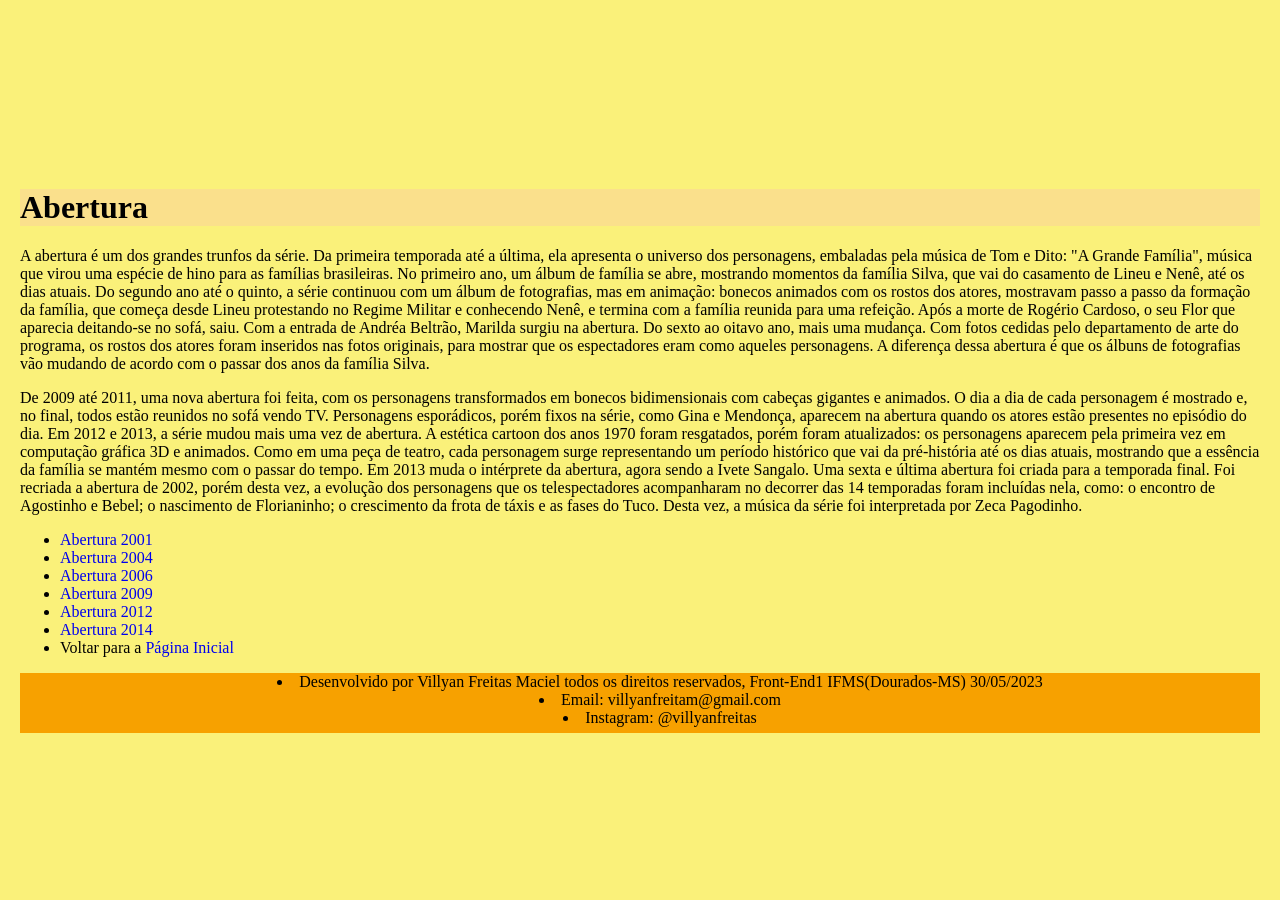
==== aberturas.html @ 38abde5b "Add files via upload" ====
<!-- Desenvolvido por Villyan Freitas Maciel -->
<DOCTYPE html>
<html lang="pt-br">
<head>
         <title>Aberturas </title>
         <meta charset="utf-8">

         <link rel="stylesheet" type="text/css" href="css\estilo2.css">

</head>
<body>
    
            <h1>Abertura</h1>
            <p>A abertura é um dos grandes trunfos da série. Da primeira temporada até a última, ela apresenta o universo dos personagens, embaladas pela música de Tom e Dito: "A Grande Família", música que virou uma espécie de hino para as famílias brasileiras. No primeiro ano, um álbum de família se abre, mostrando momentos da família Silva, que vai do casamento de Lineu e Nenê, até os dias atuais. Do segundo ano até o quinto, a série continuou com um álbum de fotografias, mas em animação: bonecos animados com os rostos dos atores, mostravam passo a passo da formação da família, que começa desde Lineu protestando no Regime Militar e conhecendo Nenê, e termina com a família reunida para uma refeição. Após a morte de Rogério Cardoso, o seu Flor que aparecia deitando-se no sofá, saiu. Com a entrada de Andréa Beltrão, Marilda surgiu na abertura. Do sexto ao oitavo ano, mais uma mudança. Com fotos cedidas pelo departamento de arte do programa, os rostos dos atores foram inseridos nas fotos originais, para mostrar que os espectadores eram como aqueles personagens. A diferença dessa abertura é que os álbuns de fotografias vão mudando de acordo com o passar dos anos da família Silva.</p>
            <p>De 2009 até 2011, uma nova abertura foi feita, com os personagens transformados em bonecos bidimensionais com cabeças gigantes e animados. O dia a dia de cada personagem é mostrado e, no final, todos estão reunidos no sofá vendo TV. Personagens esporádicos, porém fixos na série, como Gina e Mendonça, aparecem na abertura quando os atores estão presentes no episódio do dia. Em 2012 e 2013, a série mudou mais uma vez de abertura. A estética cartoon dos anos 1970 foram resgatados, porém foram atualizados: os personagens aparecem pela primeira vez em computação gráfica 3D e animados. Como em uma peça de teatro, cada personagem surge representando um período histórico que vai da pré-história até os dias atuais, mostrando que a essência da família se mantém mesmo com o passar do tempo. Em 2013 muda o intérprete da abertura, agora sendo a Ivete Sangalo. Uma sexta e última abertura foi criada para a temporada final. Foi recriada a abertura de 2002, porém desta vez, a evolução dos personagens que os telespectadores acompanharam no decorrer das 14 temporadas foram incluídas nela, como: o encontro de Agostinho e Bebel; o nascimento de Florianinho; o crescimento da frota de táxis e as fases do Tuco. Desta vez, a música da série foi interpretada por Zeca Pagodinho.</p>

            <ul>  
                     <li><a href="https://www.youtube.com/watch?v=XRsLxUpMqd4" target="_blank">Abertura 2001</a></li>
                     <li><a href="https://www.youtube.com/embed/3Szt6Cn7ssk" target="_blank">Abertura 2004</a></li>
                     <li><a href="https://vimeo.com/9677078" target="_blank">Abertura 2006</a></li>
                     <li><a href="https://vimeo.com/9609681" target="_blank">Abertura 2009</a></li>
                     <li><a href="https://www.youtube.com/embed/WaZwUbWpacM" target="_blank">Abertura 2012</a></li>
                     <li><a href="https://www.youtube.com/embed/GSoxRheqYGE" target="_blank">Abertura 2014</a></li>
                     <li>Voltar para a <a href="index.html">Página Inicial</a></li>
            </ul> 
</body>

         <footer>
                  <ul>
                        <li>Desenvolvido por Villyan Freitas Maciel todos os direitos reservados, Front-End1 IFMS(Dourados-MS) 30/05/2023</li>
                        <li>Email: villyanfreitam@gmail.com</li>
                        <li>Instagram: @villyanfreitas</li>
                  </ul>
         </footer>
   
</html>
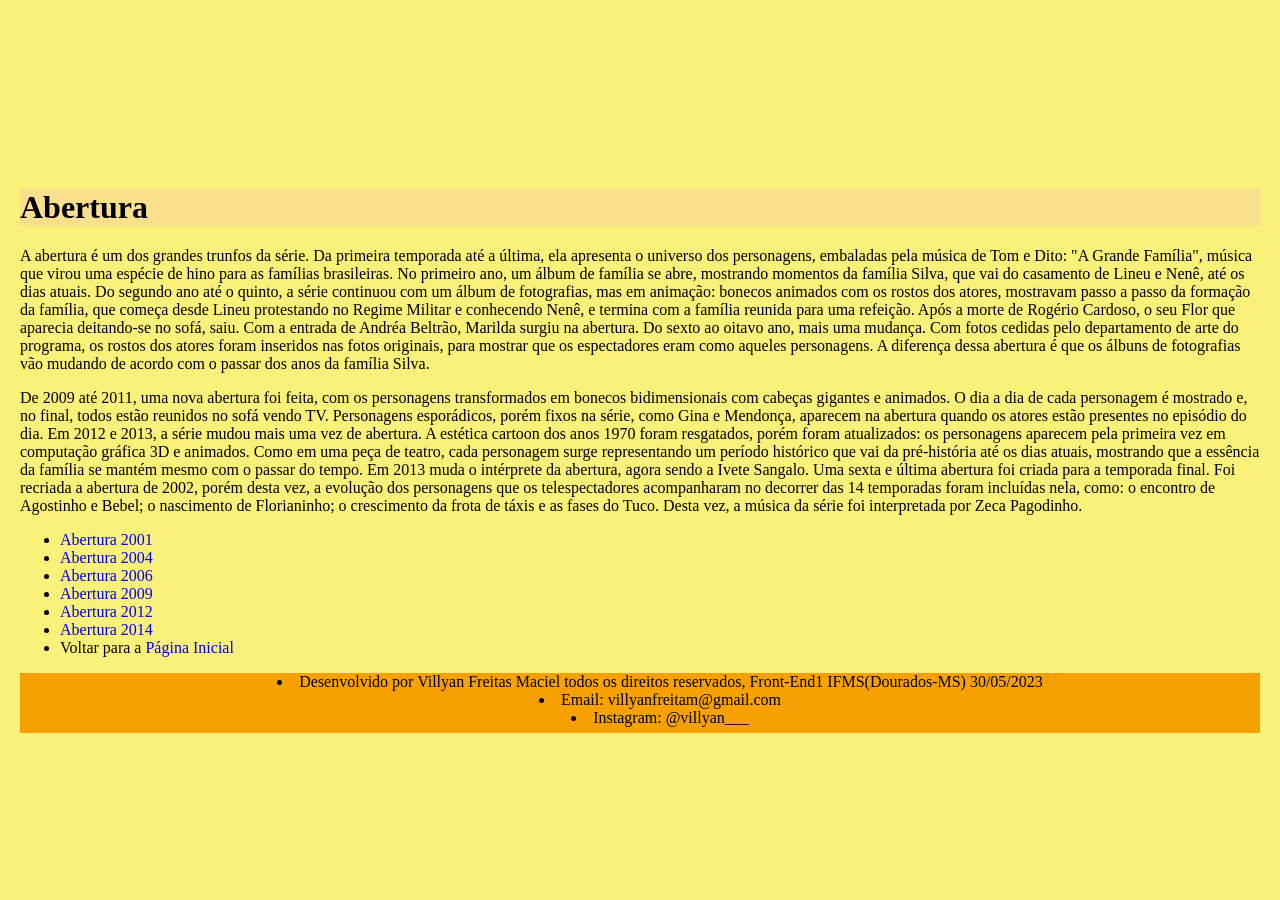
==== commit 11142589: "Update aberturas.html" ====
--- a/aberturas.html
+++ b/aberturas.html
@@ -29,8 +29,8 @@
                   <ul>
                         <li>Desenvolvido por Villyan Freitas Maciel todos os direitos reservados, Front-End1 IFMS(Dourados-MS) 30/05/2023</li>
                         <li>Email: villyanfreitam@gmail.com</li>
-                        <li>Instagram: @villyanfreitas</li>
+                        <li>Instagram: @villyan___</li>
                   </ul>
          </footer>
    
-</html>+</html>
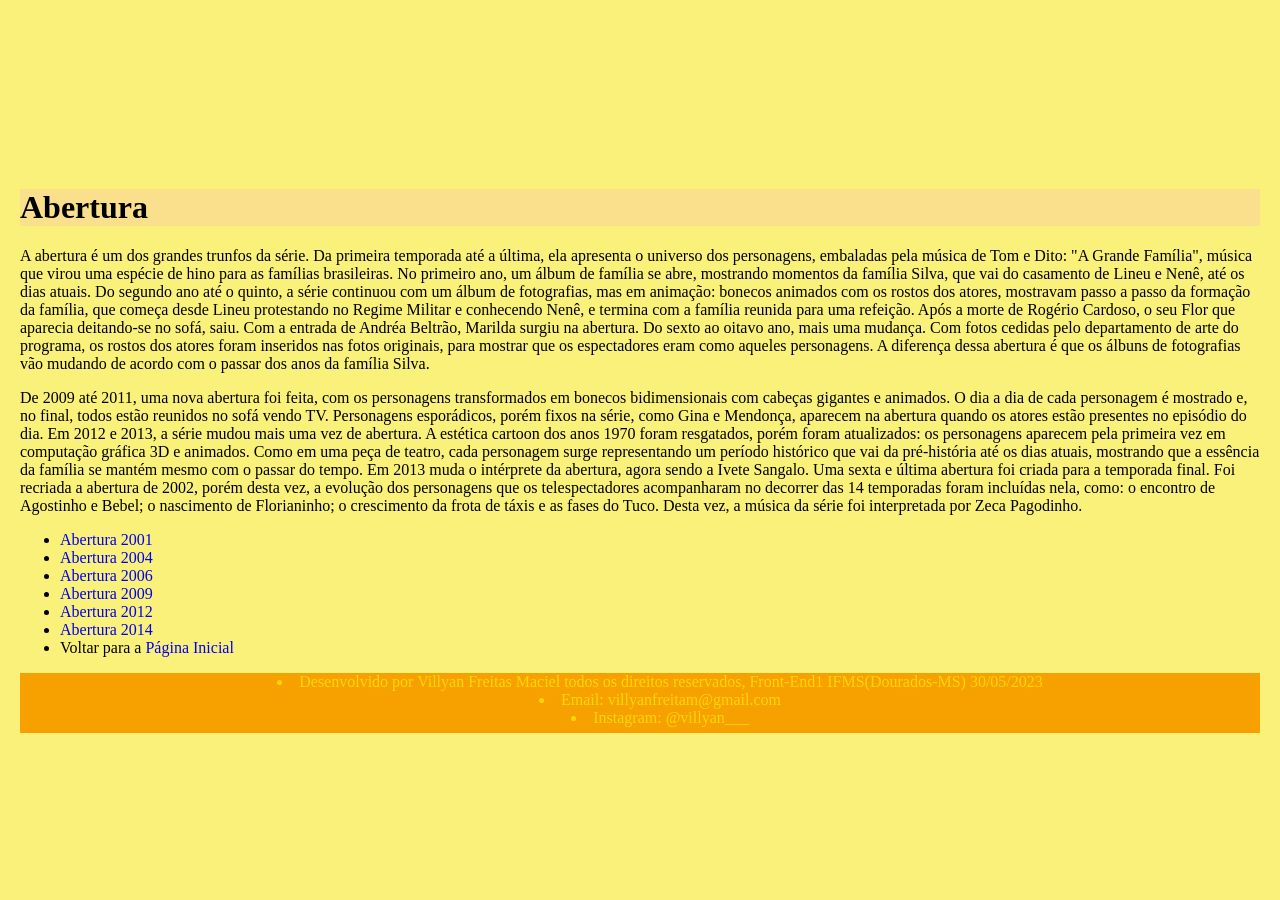
==== commit a2e58cb0: "Update aberturas.html" ====
--- a/aberturas.html
+++ b/aberturas.html
@@ -23,7 +23,7 @@
                      <li><a href="https://www.youtube.com/embed/GSoxRheqYGE" target="_blank">Abertura 2014</a></li>
                      <li>Voltar para a <a href="index.html">Página Inicial</a></li>
             </ul> 
-</body>
+
 
          <footer>
                   <ul>
@@ -32,5 +32,7 @@
                         <li>Instagram: @villyan___</li>
                   </ul>
          </footer>
+
+         </body>
    
 </html>
